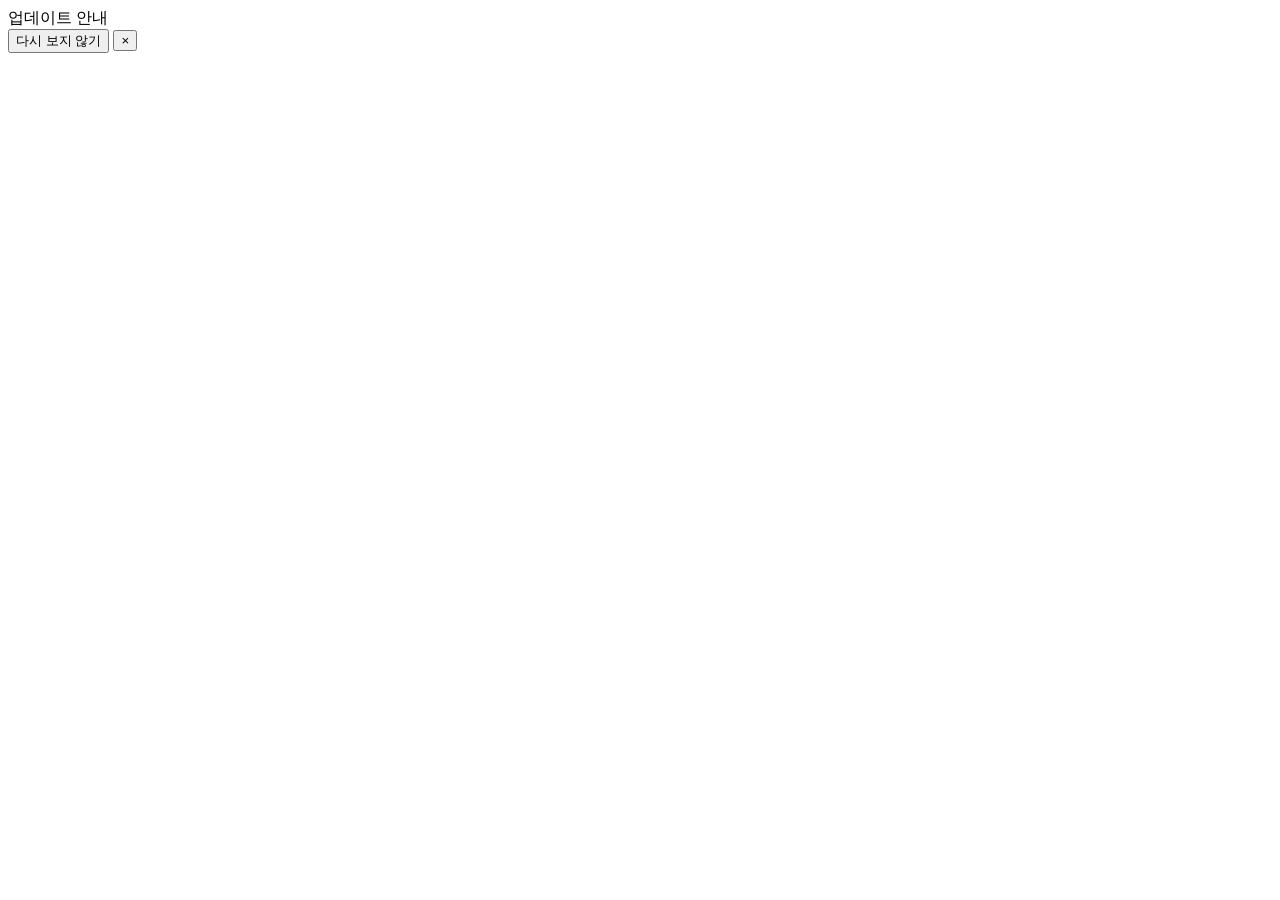
==== docs/index.html @ b70da514 "Create index.html" ====
<!-- index.html -->
<!DOCTYPE html>
<html>
<head>
  <meta charset="UTF-8" />
  <title>Update Popup</title>
  <link rel="stylesheet" href="styles.css" />
  <script src="lib/tableau.extensions.1.latest.min.js"></script>
</head>
<body>

  <div id="overlay" class="hidden" role="dialog" aria-modal="true">
    <div id="popup">

      <!-- ✅ 상단 헤더: 좌(제목/버전) / 우(다시보지않기 + X) -->
      <div class="header">
        <div class="header-left">
          <div id="title" class="title">업데이트 안내</div>
          <div id="version" class="version"></div>
        </div>

        <div class="header-actions">
          <button id="dontShowBtn" type="button" class="dont-top">다시 보지 않기</button>
          <button id="closeBtn" type="button" class="close" aria-label="닫기">×</button>
        </div>
      </div>

      <ul id="items" class="items"></ul>

    </div>
  </div>

  <script src="app.js"></script>
</body>
</html>
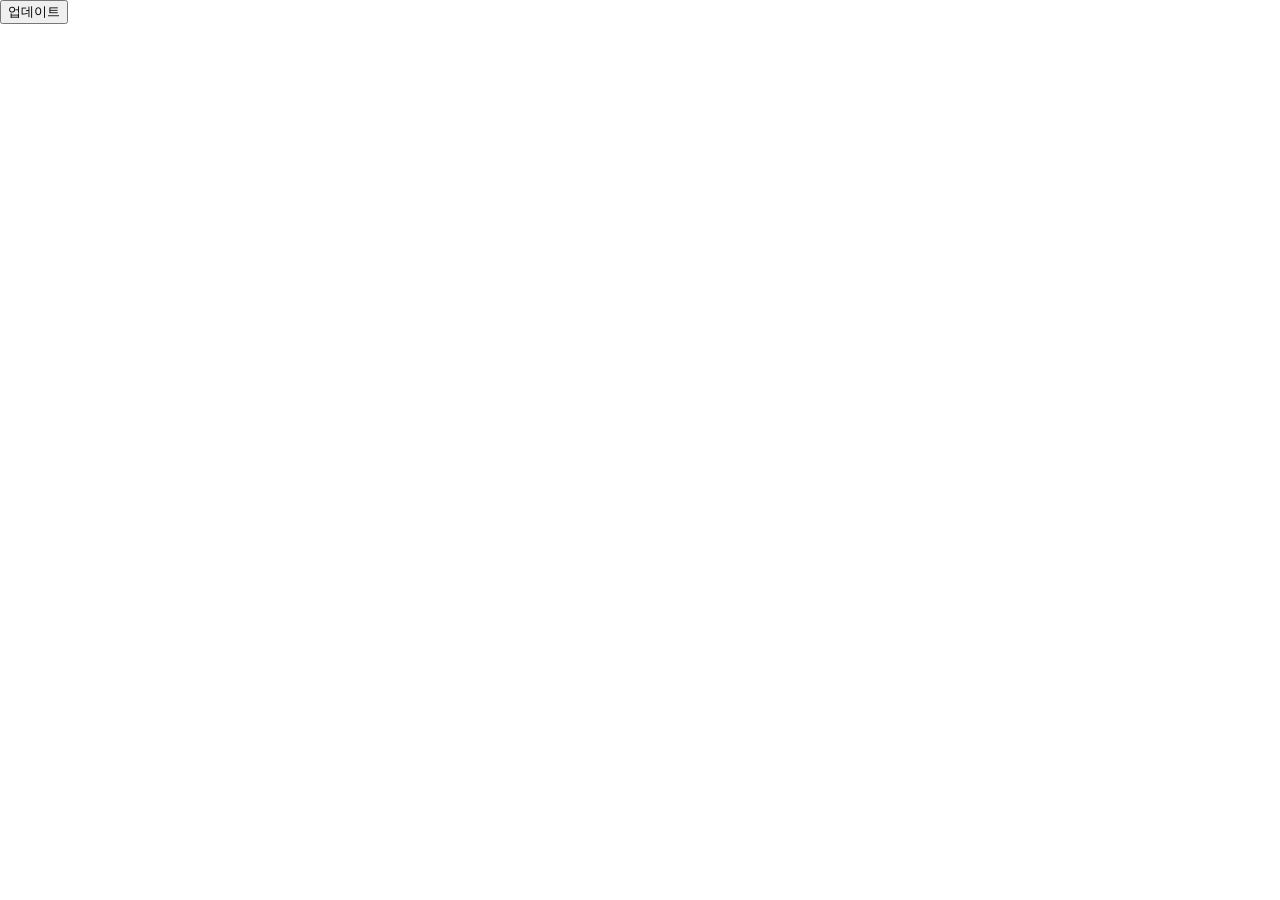
==== commit 68c9a335: "Update index.html : 편집모드용 버튼 추가" ====
--- a/docs/index.html
+++ b/docs/index.html
@@ -8,6 +8,11 @@
   <script src="lib/tableau.extensions.1.latest.min.js"></script>
 </head>
 <body>
+
+  <!-- ✅ 편집모드 전용 런처(기본 숨김) -->
+  <div id="miniLauncher" class="mini-launcher hidden">
+    <button id="openUpdatesBtn" type="button" class="mini-btn">업데이트</button>
+  </div>
 
   <div id="overlay" class="hidden" role="dialog" aria-modal="true">
     <div id="popup">
--- a/docs/styles.css
+++ b/docs/styles.css
@@ -0,0 +1,134 @@
+/* styles.css */
+body { margin: 0; font-family: sans-serif; }
+
+
+/* ✅ 숨김은 overlay에만 적용해도 충분 */
+#overlay.hidden { display: none; }
+
+#overlay{
+  position: fixed;
+  inset: 0;
+  z-index: 9999;
+
+  display: flex;
+  justify-content: center;
+  align-items: flex-start;
+
+  /* ✅ 딤 제거 */
+  background: transparent;
+
+  /* ✅ 화면 크기에 따라 자동 여백 */
+  padding: clamp(12px, 6vh, 72px) 12px 12px;
+}
+
+#popup{
+  position: relative;
+  width: min(820px, 100%);
+  max-height: calc(100vh - 24px);
+  overflow: auto;
+
+  background: #fff;
+  border-radius: 18px;
+  padding: 22px 22px 18px;
+  box-sizing: border-box;
+
+  border: 1px solid #e6e6e6;
+  box-shadow: 0 18px 40px rgba(0,0,0,0.18);
+}
+
+/* ✅ 헤더 레이아웃 */
+.header{
+  display: flex;
+  justify-content: space-between;
+  align-items: flex-start;
+  gap: 14px;
+  margin-bottom: 12px;
+}
+
+.header-left{
+  min-width: 0;
+}
+
+.title{
+  font-weight: 800;
+  font-size: 22px;
+  line-height: 1.2;
+}
+
+.version{
+  margin-top: 8px;
+  font-size: 15px;
+  color: #444;
+}
+
+/* ✅ 우측 상단 액션들 */
+.header-actions{
+  display: flex;
+  align-items: center;
+  gap: 10px;
+  flex-shrink: 0;
+}
+
+/* ✅ 다시 보지 않기: 보조 액션(링크 느낌) */
+.dont-top{
+  background: none;
+  border: none;
+  padding: 8px 6px;
+  font-size: 14px;
+  font-weight: 700;
+  color: #666;
+  cursor: pointer;
+  white-space: nowrap;
+}
+.dont-top:hover{
+  color: #111;
+  text-decoration: underline;
+}
+
+/* ✅ X 버튼 */
+.close{
+  width: 44px;
+  height: 44px;
+  border: none;
+  background: #f2f2f2;
+  border-radius: 10px;
+
+  font-size: 28px;
+  cursor: pointer;
+  line-height: 44px;
+  text-align: center;
+}
+.close:hover { background: #e0e0e0; }
+
+/* 아이템 목록 */
+.items{
+  margin: 8px 0 0;
+  padding-left: 22px;
+}
+
+.items li{
+  margin: 10px 0;
+  font-size: 16px;
+  line-height: 1.55;
+}
+
+/* 모바일 대응(깨짐 방지) */
+@media (max-width: 600px){
+  #overlay{
+    padding: 12px 10px 10px;
+  }
+  #popup{
+    border-radius: 14px;
+    padding: 18px 16px 14px;
+    max-height: calc(100vh - 22px);
+  }
+  .title{ font-size: 18px; }
+  .items li{ font-size: 15px; }
+  .close{
+    width: 40px;
+    height: 40px;
+    font-size: 24px;
+    line-height: 40px;
+  }
+  .dont-top{ font-size: 13px; }
+}
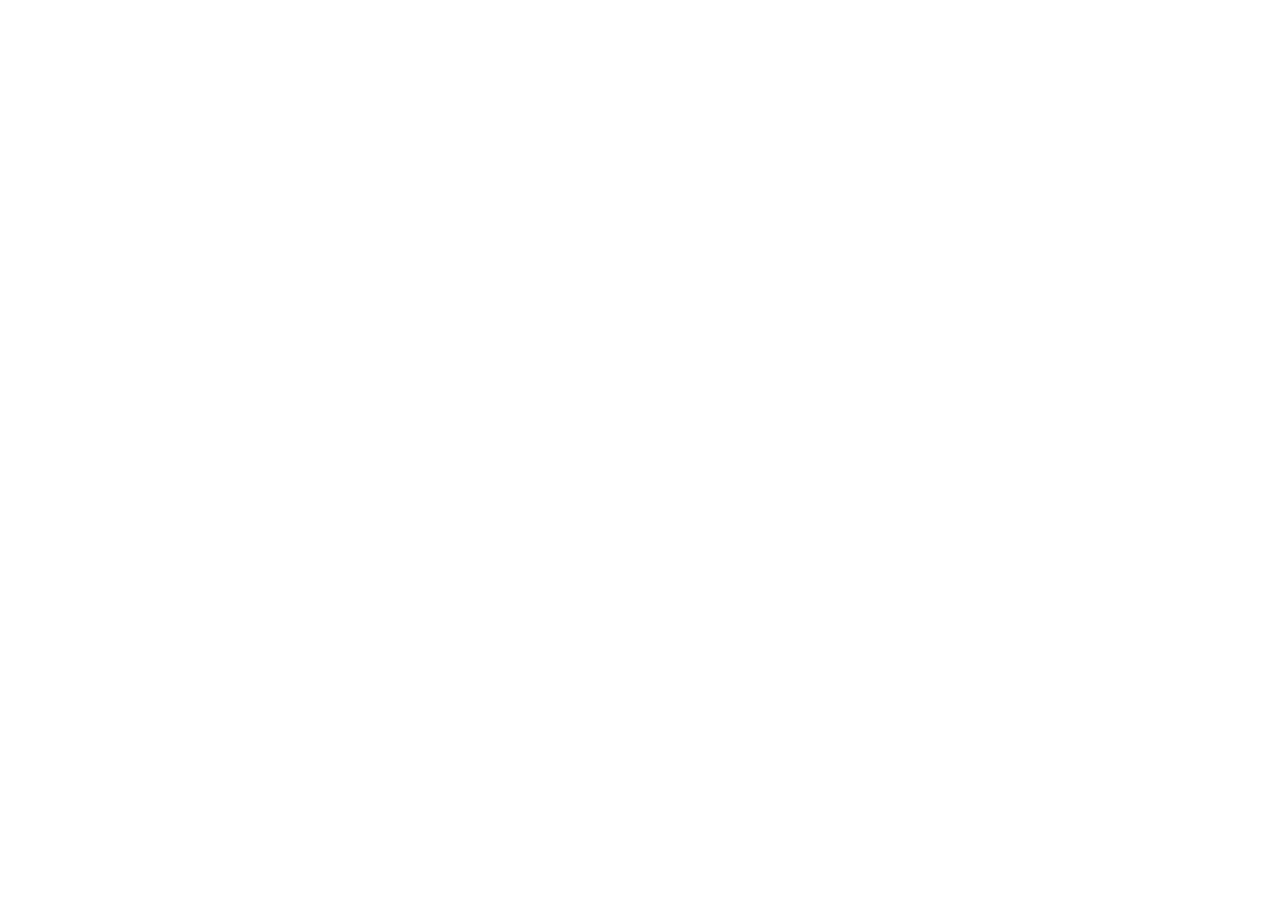
==== commit a620538a: "ROLLBACK index.html" ====
--- a/docs/index.html
+++ b/docs/index.html
@@ -8,11 +8,6 @@
   <script src="lib/tableau.extensions.1.latest.min.js"></script>
 </head>
 <body>
-
-  <!-- ✅ 편집모드 전용 런처(기본 숨김) -->
-  <div id="miniLauncher" class="mini-launcher hidden">
-    <button id="openUpdatesBtn" type="button" class="mini-btn">업데이트</button>
-  </div>
 
   <div id="overlay" class="hidden" role="dialog" aria-modal="true">
     <div id="popup">
--- a/docs/styles.css
+++ b/docs/styles.css
@@ -1,6 +1,8 @@
 /* styles.css */
 body { margin: 0; font-family: sans-serif; }
 
+/* ✅ 공용 숨김 클래스 */
+.hidden { display: none !important; }
 
 /* ✅ 숨김은 overlay에만 적용해도 충분 */
 #overlay.hidden { display: none; }
@@ -45,9 +47,7 @@
   margin-bottom: 12px;
 }
 
-.header-left{
-  min-width: 0;
-}
+.header-left{ min-width: 0; }
 
 .title{
   font-weight: 800;
@@ -114,9 +114,7 @@
 
 /* 모바일 대응(깨짐 방지) */
 @media (max-width: 600px){
-  #overlay{
-    padding: 12px 10px 10px;
-  }
+  #overlay{ padding: 12px 10px 10px; }
   #popup{
     border-radius: 14px;
     padding: 18px 16px 14px;
@@ -132,3 +130,29 @@
   }
   .dont-top{ font-size: 13px; }
 }
+
+/* =========================
+   ✅ 편집모드 런처 + 동작
+   ========================= */
+
+/* 편집모드에서는 overlay(팝업 자동 노출) 자체를 숨김 */
+body.edit-mode #overlay { display: none !important; }
+
+/* 우하단 런처 */
+.mini-launcher{
+  position: fixed;
+  right: 12px;
+  bottom: 12px;
+  z-index: 10000;
+}
+
+.mini-btn{
+  border: 1px solid #ddd;
+  background: #fff;
+  border-radius: 10px;
+  padding: 10px 14px;
+  font-weight: 800;
+  cursor: pointer;
+  box-shadow: 0 10px 24px rgba(0,0,0,0.12);
+}
+.mini-btn:hover{ background: #f6f6f6; }
